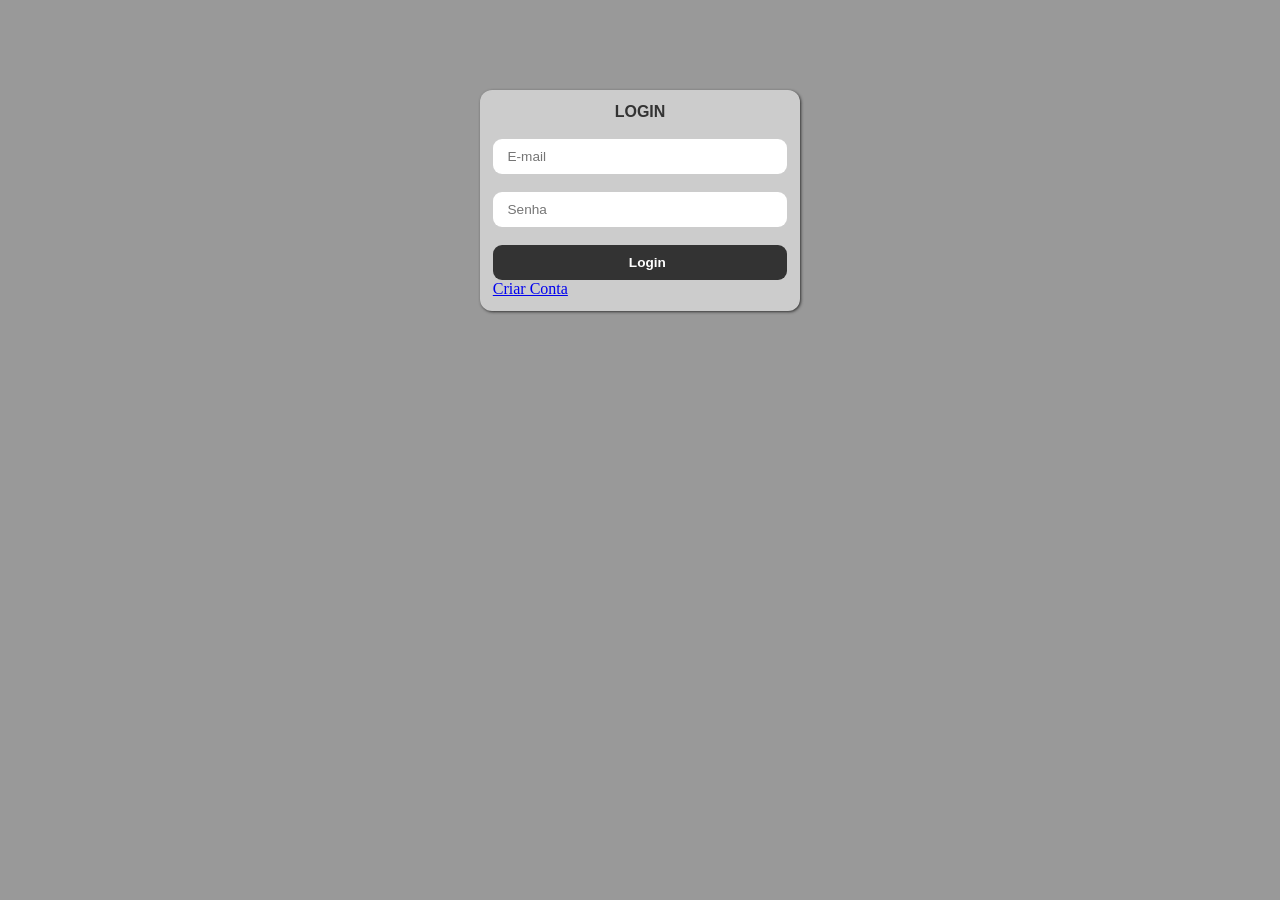
==== index.html @ 8207e724 "Add files via upload" ====
<!doctype html>
<html lang="pt-br">
  <head>
    <meta charset="UTF-8" />
    <meta name="viewport" content="width=device-width, initial-scale=1.0" />
    <title>Skins</title>
    <link rel="stylesheet" href="./assets/css/index.css" />
    <script src="./assets/js/index.js" defer></script>
  </head>
  <body>
    <main>
      <section id="cadastro">
        <form action="#">
          <h2>Cadastro</h2>

          <input
            type="text"
            maxlength="10"
            placeholder="usuario"
            required
            class="campo"
            name="fusuario"
          />

          <input
            type="email"
            maxlength="70"
            placeholder="E-mail"
            required
            class="campo"
            name="femail"
          />

          <input
            type="password"
            maxlength="12"
            minlength="8"
            placeholder="Senha"
            required
            class="campo"
            name="fsenha"
          />

          <input
            type="password"
            maxlength="12"
            minlength="8"
            placeholder="Senha"
            required
            class="campo"
            name="fsenha2"
          />

          <button class="campo botao">Cadastrar</button>
          <a href="#" class="alternar">Já tem conta? Entre!</a>
        </form>
      </section>

      <section id="login">
        <form action="#">
          <h2>Login</h2>

          <input
            type="email"
            maxlength="70"
            placeholder="E-mail"
            required
            class="campo"
            name="femail"
          />

          <input
            type="password"
            maxlength="12"
            minlength="8"
            placeholder="Senha"
            required
            class="campo"
            name="fsenha"
          />

          <button class="campo botao">Login</button>
          <a href="#" class="alternar">Criar Conta</a>
        </form>
      </section>
    </main>
  </body>
</html>
---- assets/css/index.css ----
*{
    margin: 0;
    padding: 0;
    box-sizing: border-box;
}
main{
    width: 100%;
    height: 100vh;
    background: #999;
}
section{
    width: 25%;
    height: auto;
    background: #ccc;
    margin-left: 37.5%;
    margin-top: 10vh;
    float: left; /* descolar do main */
    border-radius: 12px;
    box-shadow: 1px 1px 3px #333;
    padding: 1%;
}
section h2{
    font-family: Arial, "Helvetica Neue", Helvetica, sans-serif;
    font-size: 1rem;
    text-transform: uppercase;
    text-align: center;
    font-weight: bold;
    color: #333;
}
section input{
    width: 100%;
    height: 35px;
    margin-top: 2vh;
    border: 0;
    border-radius: 9px;
    text-indent: 5%;
    outline: none;
    font-family: Arial, "Helvetica Neue", Helvetica, sans-serif;
    font-size: 0.85rem;
    color: #333;
}
section button{
    width: 100%;
    height: 35px;
    margin-top: 2vh;
    border: 0;
    border-radius: 9px;
    text-indent: 5%;
    outline: none;
    font-family: Arial, "Helvetica Neue", Helvetica, sans-serif;
    font-size: 0.85rem;
    color: #fff;
    background: #333;
    font-weight: bold;
}
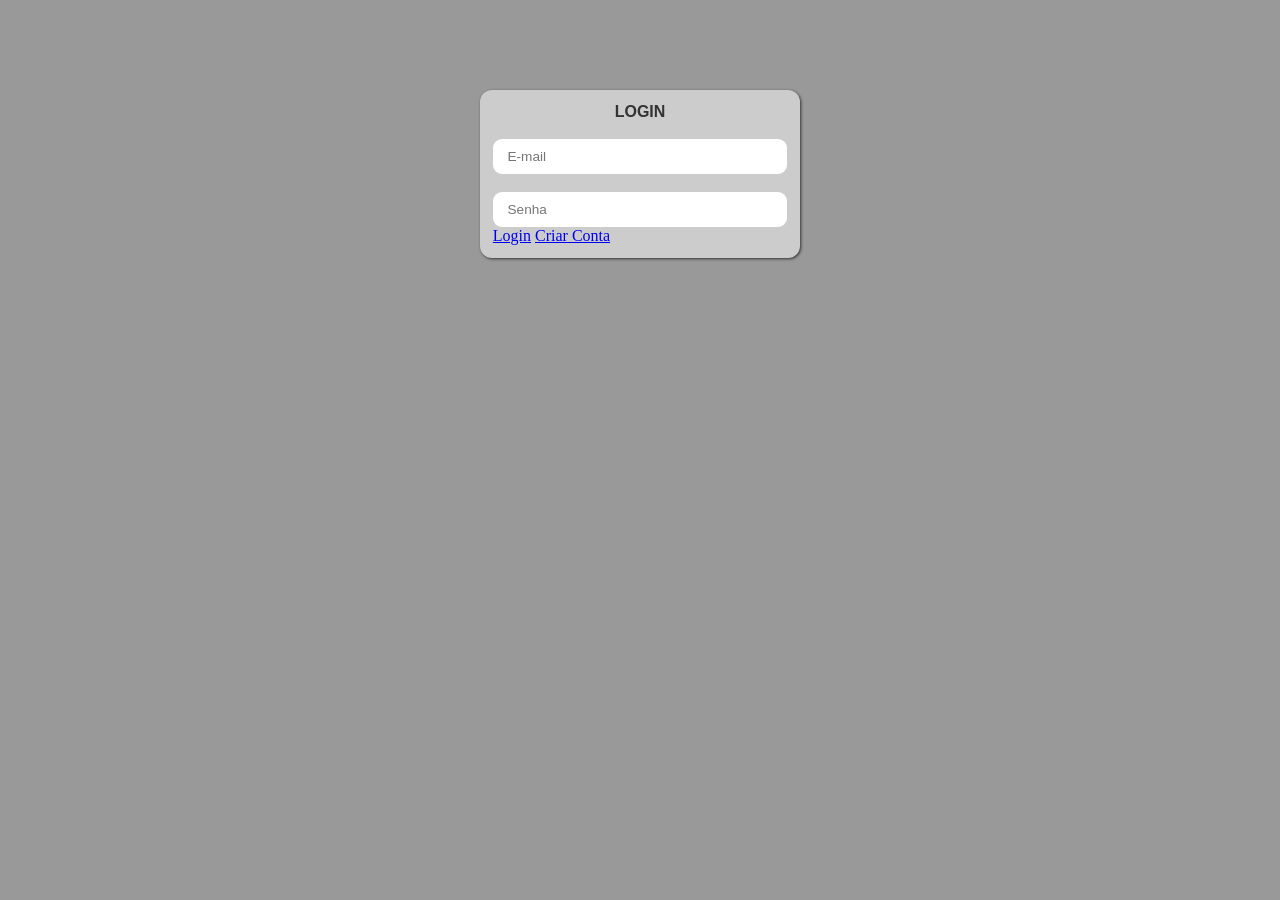
==== commit 339380a4: "Add files via upload" ====
--- a/index.html
+++ b/index.html
@@ -52,7 +52,7 @@
           />
 
           <button class="campo botao">Cadastrar</button>
-          <a href="#" class="alternar">Já tem conta? Entre!</a>
+          <a href="home.html" class="alternar">Já tem conta? Entre!</a>
         </form>
       </section>
 
@@ -79,8 +79,8 @@
             name="fsenha"
           />
 
-          <button class="campo botao">Login</button>
-          <a href="#" class="alternar">Criar Conta</a>
+          <a href="home.html" class="campo botao">Login</a>
+          <a href="home.html" class="alternar">Criar Conta</a>
         </form>
       </section>
     </main>
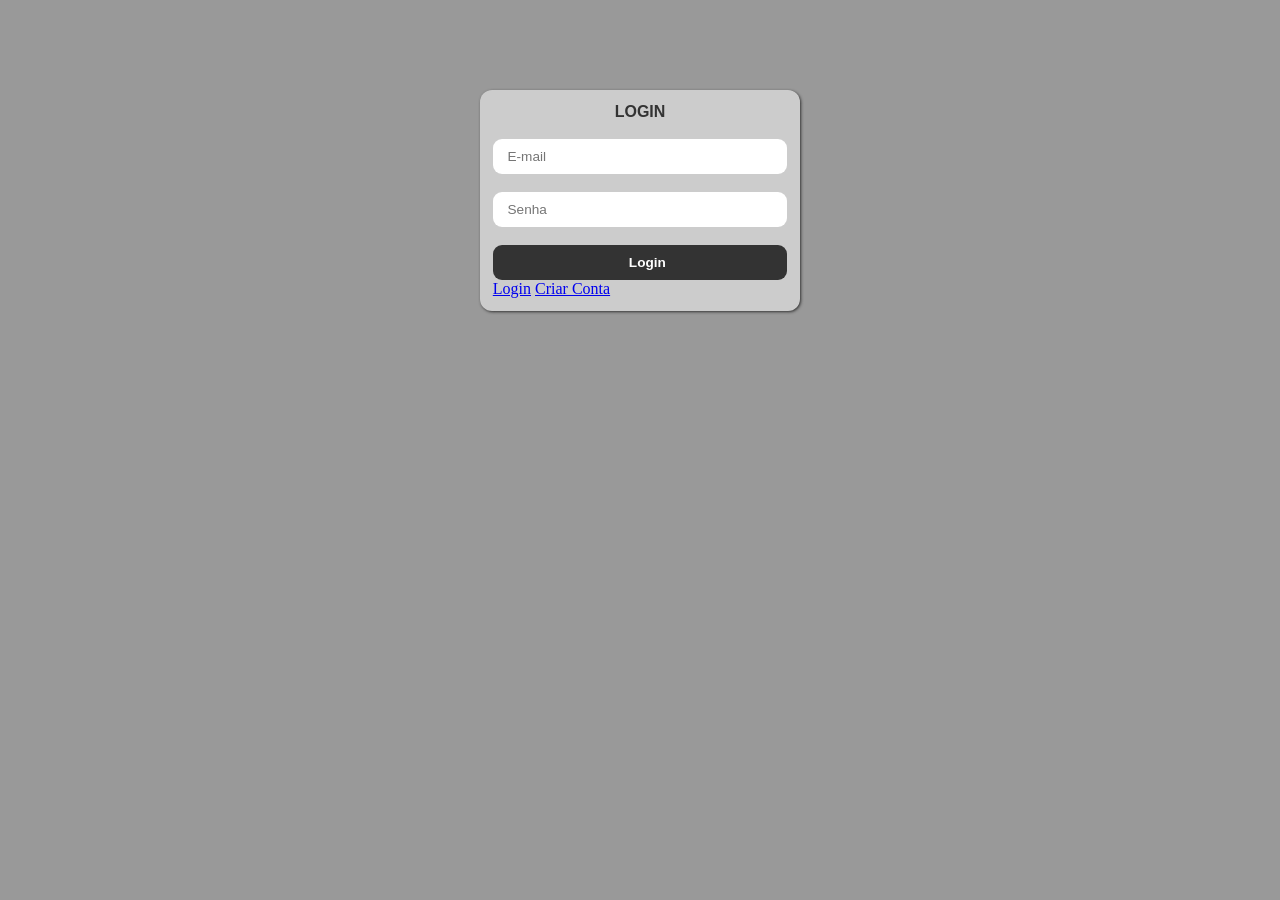
==== commit 27626810: "Add files via upload" ====
--- a/index.html
+++ b/index.html
@@ -79,6 +79,7 @@
             name="fsenha"
           />
 
+          <button class="campo botao">Login</button>
           <a href="home.html" class="campo botao">Login</a>
           <a href="home.html" class="alternar">Criar Conta</a>
         </form>
